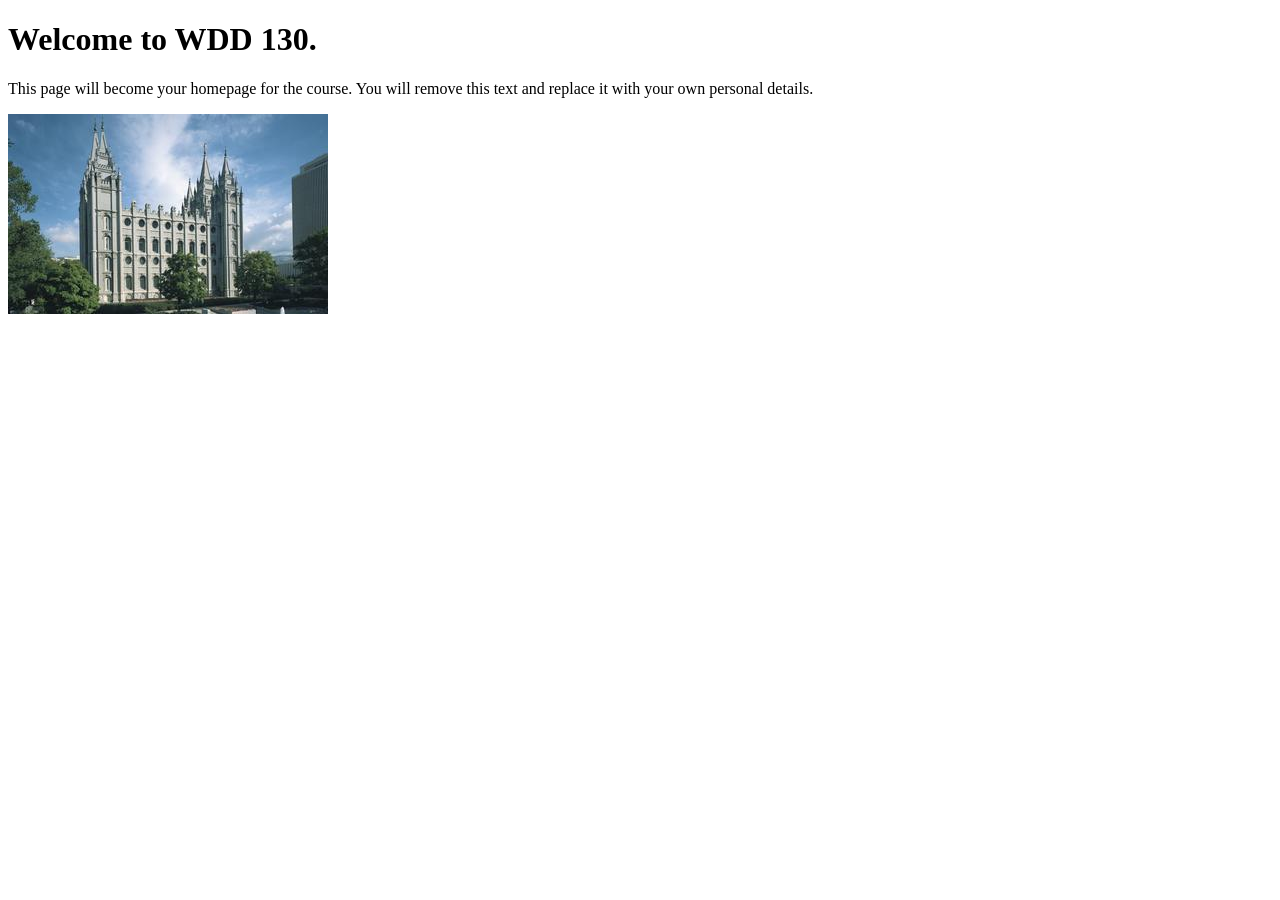
==== index.html @ 3b9d8b85 "Initial commit" ====
<!DOCTYPE html>
<html lang="en">
<head>
    <meta charset="UTF-8">
    <meta name="viewport" content="width=device-width, initial-scale=1.0">
    <title>WDD 130 | Personal Homepage</title>
</head>
<body>
    <h1>Welcome to WDD 130.</h1>
    <p>This page will become your homepage for the course. You will remove this text and replace it with your own personal details.</p>

    <img src="images/salt-lake-temple.jpg" alt="The Salt Lake Temple.">
</body>
</html>
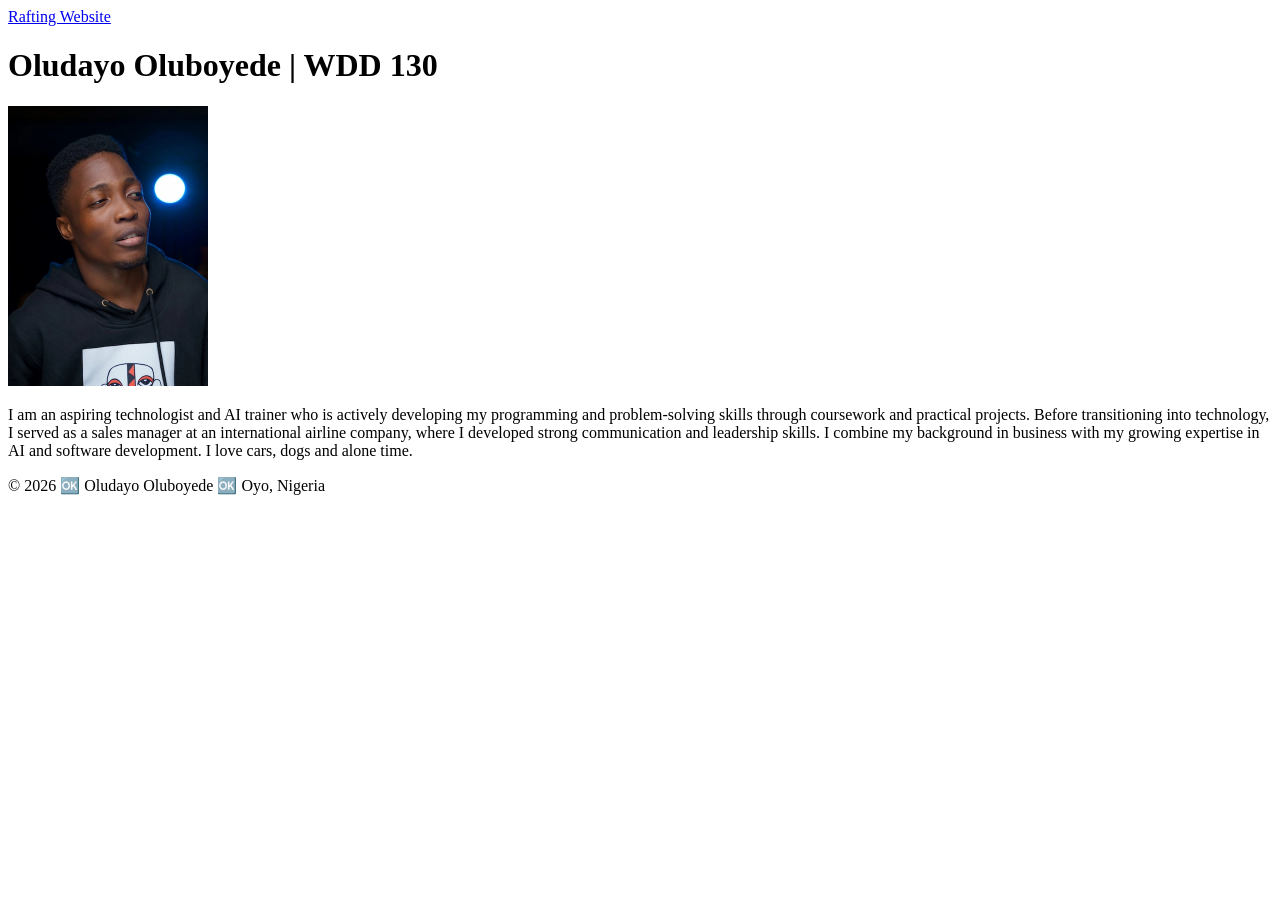
==== commit d52ef4d6: "My profile assignment submission" ====
--- a/index.html
+++ b/index.html
@@ -1,14 +1,43 @@
 <!DOCTYPE html>
 <html lang="en">
+
 <head>
     <meta charset="UTF-8">
     <meta name="viewport" content="width=device-width, initial-scale=1.0">
-    <title>WDD 130 | Personal Homepage</title>
+    <title>Oludayo Oluboyede | WDD 130</title>
 </head>
+
 <body>
-    <h1>Welcome to WDD 130.</h1>
-    <p>This page will become your homepage for the course. You will remove this text and replace it with your own personal details.</p>
 
-    <img src="images/salt-lake-temple.jpg" alt="The Salt Lake Temple.">
+    <header>
+        <nav>
+            <a href="#"></a>
+            <a href="wwr/">Rafting Website</a>
+        </nav>
+
+    </header>
+
+    <main>
+        <h1>Oludayo Oluboyede | WDD 130</h1>
+
+        <img src="images/profile.webp" alt="Oludayo Oluboyede Profile Image" width="200">
+
+        <p>I am an aspiring technologist and AI trainer who is actively developing my
+            programming
+            and problem-solving skills through coursework and practical projects. Before
+            transitioning into technology, I served as a sales manager at an
+            international airline company, where I developed strong communication and leadership
+            skills. I
+            combine my background in business with my growing expertise in AI and software
+            development. I love cars, dogs and alone time.
+        </p>
+
+    </main>
+
+    <footer>
+        <p> &copy; 2026 🆗 Oludayo Oluboyede 🆗 Oyo, Nigeria</p>
+
+    </footer>
 </body>
+
 </html>
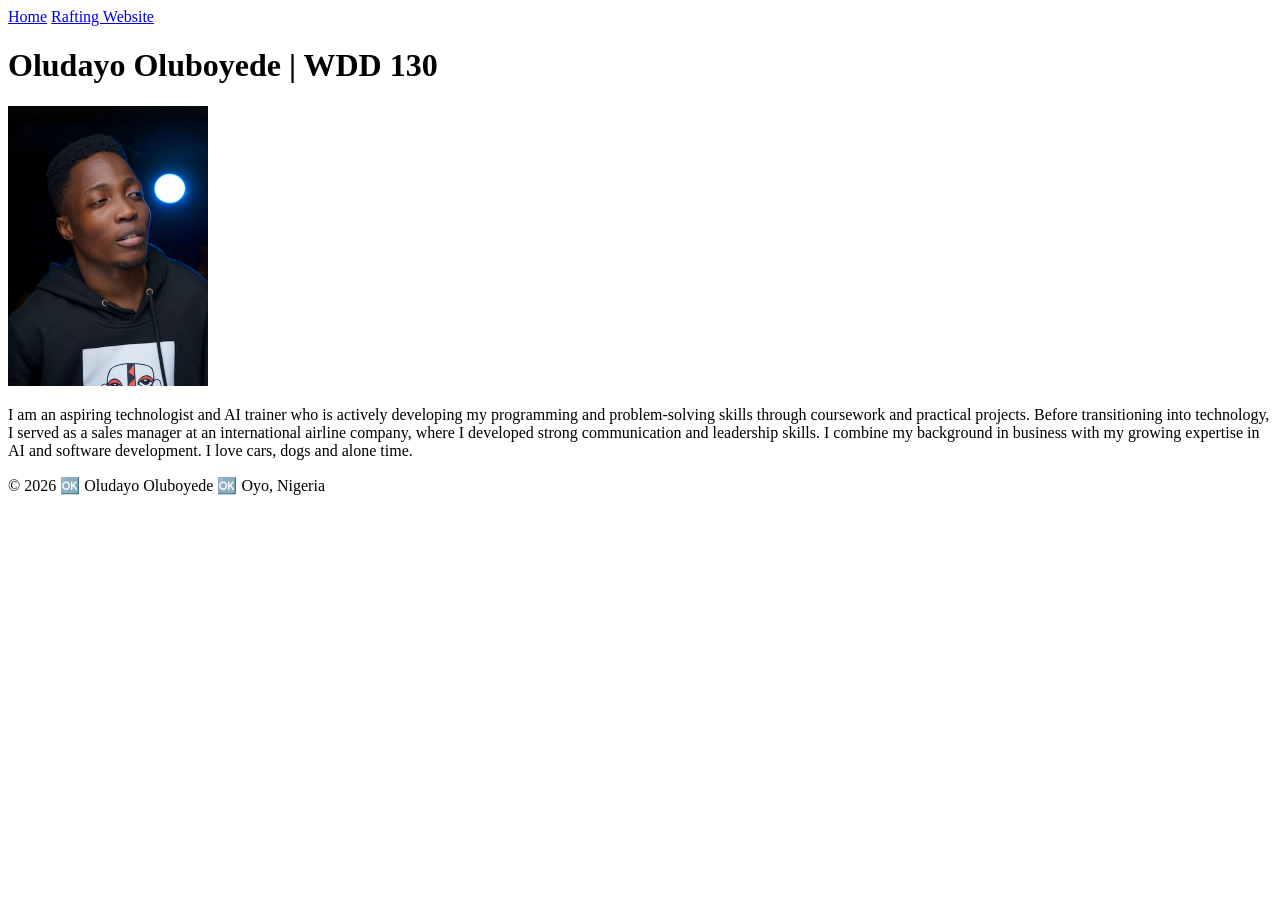
==== commit 1b8a69d6: "Added text for "Home" in nav" ====
--- a/index.html
+++ b/index.html
@@ -11,7 +11,7 @@
 
     <header>
         <nav>
-            <a href="#"></a>
+            <a href="#">Home</a>
             <a href="wwr/">Rafting Website</a>
         </nav>
 
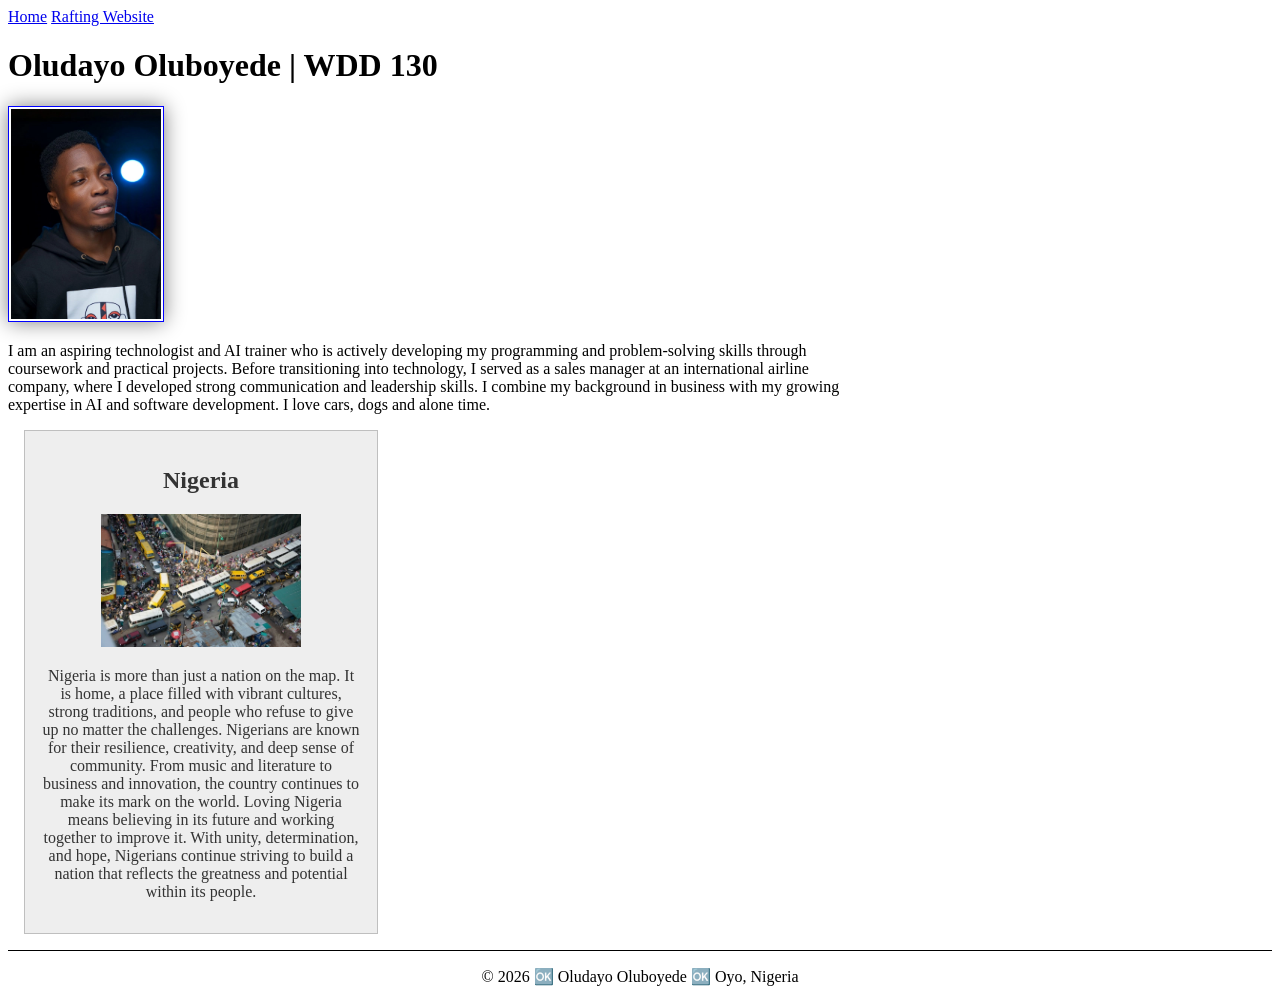
==== commit 27c98891: "Homepage enhancement for week 02 first attempt" ====
--- a/index.html
+++ b/index.html
@@ -5,6 +5,9 @@
     <meta charset="UTF-8">
     <meta name="viewport" content="width=device-width, initial-scale=1.0">
     <title>Oludayo Oluboyede | WDD 130</title>
+    <meta name="description" content="Oludayo Oluboyede WDD 130 Student Homepage">
+    <meta name="author" content="Oludayo Oluboyede">
+    <link rel="stylesheet" href="styles/styles.css">
 </head>
 
 <body>
@@ -34,6 +37,28 @@
 
     </main>
 
+    <aside>
+        <h2>Nigeria</h2>
+        <img src="images/nigeria.webp" alt="Nigerian landscape picture">
+        <p>Nigeria is more than just a nation on the map. It is home, a place filled with vibrant
+            cultures,
+            strong traditions, and people who refuse to give up no matter the challenges. Nigerians
+            are
+            known
+            for their resilience, creativity, and deep sense of community. From music and literature
+            to
+            business
+            and innovation, the country continues to make its mark on the world. Loving Nigeria
+            means
+            believing
+            in its future and working together to improve it. With unity, determination, and hope,
+            Nigerians
+            continue striving to build a nation that reflects the greatness and potential within its
+            people.</p>
+
+
+    </aside>
+
     <footer>
         <p> &copy; 2026 🆗 Oludayo Oluboyede 🆗 Oyo, Nigeria</p>
 
--- a/styles/styles.css
+++ b/styles/styles.css
@@ -0,0 +1,36 @@
+main {
+    max-width: 840px;
+}
+
+main img {
+    width: 150px;
+    height: auto;
+    border: 1px solid blue;
+    padding: 2px;
+    box-shadow: 0 0 20px grey;
+}
+
+aside {
+    width: 20rem;
+    margin: 1rem;
+    border: 1px solid rgb(0 0 0 / 0.2);
+    padding: 1rem;
+    background-color: #eee;
+    color: #333;
+    text-align: center;
+}
+
+aside img {
+    width: 200px;
+    height: auto;
+}
+
+p {
+    padding: 0;
+}
+
+footer {
+    margin-top: 15px;
+    border-top: 1px solid #000;
+    text-align: center;
+}
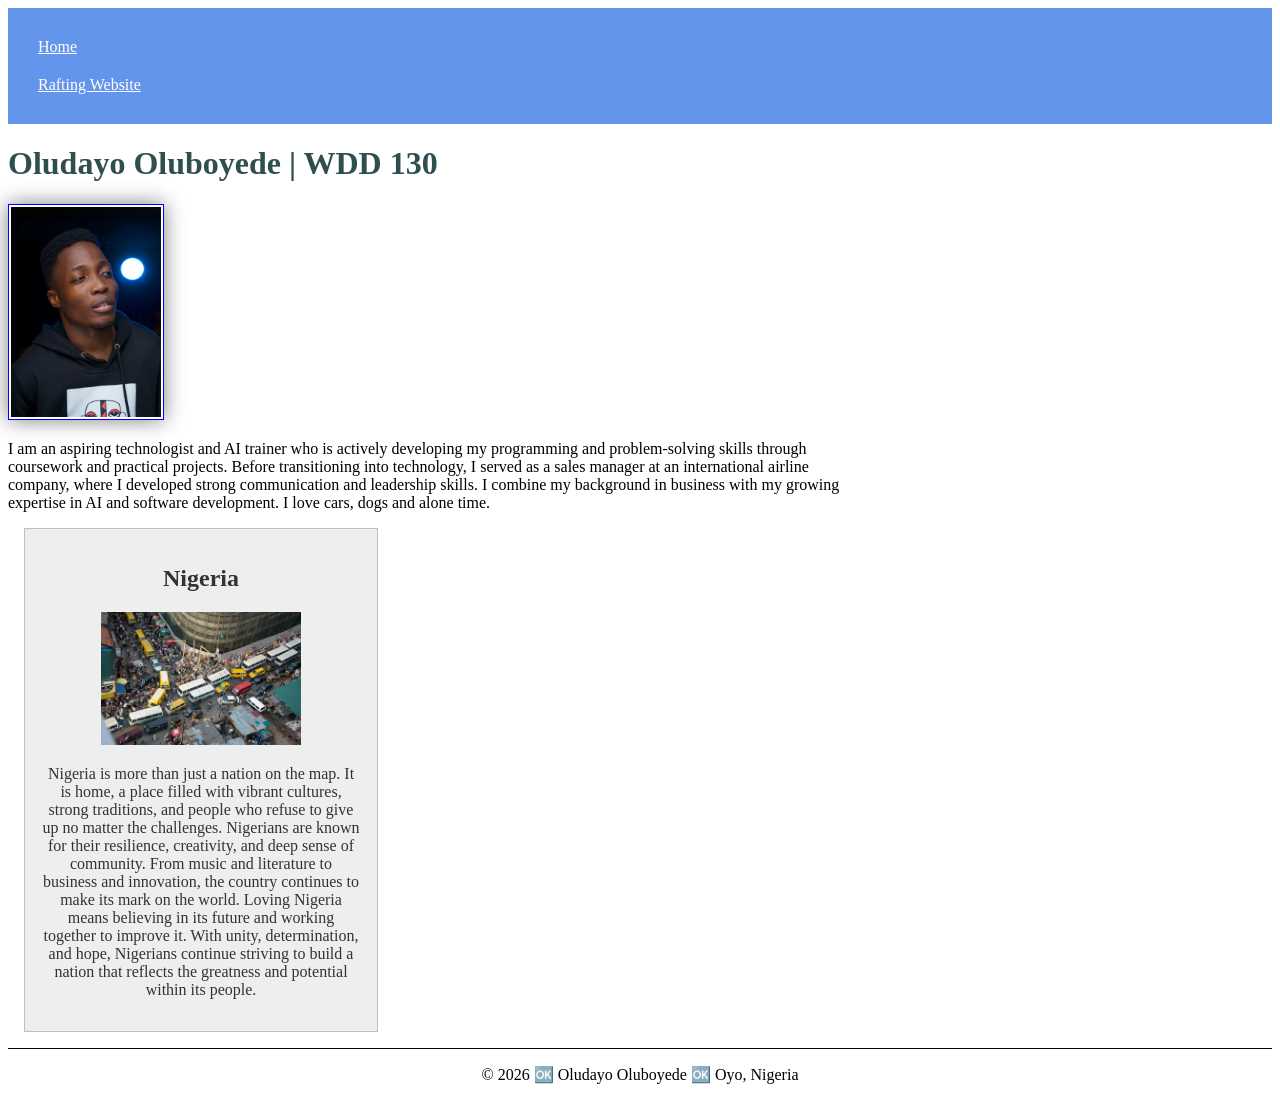
==== commit aa5f8c94: "Week 02 meta description updated attempt 3" ====
--- a/index.html
+++ b/index.html
@@ -5,7 +5,8 @@
     <meta charset="UTF-8">
     <meta name="viewport" content="width=device-width, initial-scale=1.0">
     <title>Oludayo Oluboyede | WDD 130</title>
-    <meta name="description" content="Oludayo Oluboyede WDD 130 Student Homepage">
+    <meta name="description"
+      content="Oludayo Oluboyede WDD 130 Student Homepage Enhancement Project">
     <meta name="author" content="Oludayo Oluboyede">
     <link rel="stylesheet" href="styles/styles.css">
 </head>
--- a/styles/styles.css
+++ b/styles/styles.css
@@ -1,3 +1,19 @@
+nav {
+    background-color: cornflowerblue;
+    padding: 20px;
+
+}
+
+nav a {
+    color: white;
+    padding: 10px;
+    display: block;
+}
+
+h1 {
+    color: darkslategrey;
+}
+
 main {
     max-width: 840px;
 }
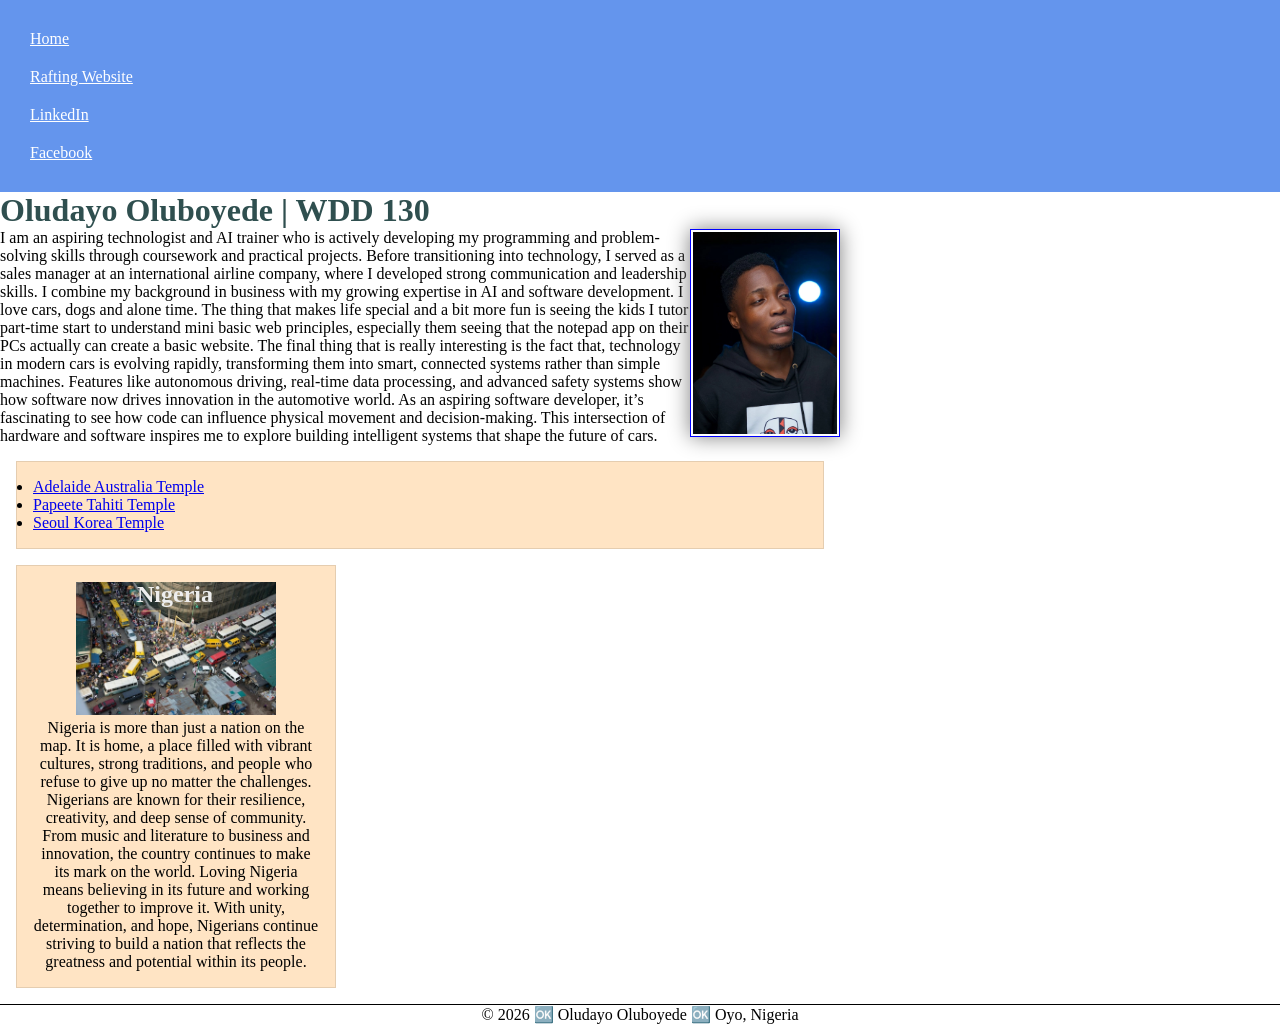
==== commit 4a375cd9: "Profile Page Enhancement week 03" ====
--- a/index.html
+++ b/index.html
@@ -6,7 +6,7 @@
     <meta name="viewport" content="width=device-width, initial-scale=1.0">
     <title>Oludayo Oluboyede | WDD 130</title>
     <meta name="description"
-      content="Oludayo Oluboyede WDD 130 Student Homepage Enhancement Project">
+      content="Oludayo Oluboyede WDD 130 Student Homepage Enhancement Project Submission">
     <meta name="author" content="Oludayo Oluboyede">
     <link rel="stylesheet" href="styles/styles.css">
 </head>
@@ -17,6 +17,8 @@
         <nav>
             <a href="#">Home</a>
             <a href="wwr/">Rafting Website</a>
+            <a href="https://linkedin.com/in/oludayo-oluboyede-27a086215">LinkedIn</a>
+            <a href="https://facebook.com">Facebook</a>
         </nav>
 
     </header>
@@ -34,11 +36,35 @@
             skills. I
             combine my background in business with my growing expertise in AI and software
             development. I love cars, dogs and alone time.
+            The thing that makes life special and a bit more fun is seeing the kids I tutor
+            part-time start to understand mini basic web principles, especially them seeing that the
+            notepad app on their PCs actually can create a basic website.
+
+            The final thing that is really interesting is the fact that, technology in modern cars
+            is evolving rapidly, transforming them into smart, connected systems
+            rather than simple machines. Features like autonomous driving, real-time data
+            processing, and
+            advanced safety systems show how software now drives innovation in the automotive world.
+            As an
+            aspiring software developer, it’s fascinating to see how code can influence physical
+            movement and
+            decision-making. This intersection of hardware and software inspires me to explore
+            building
+            intelligent systems that shape the future of cars.
         </p>
+
+        <ul class="box">
+            <li><a href="https://newsroom.churchofjesuschrist.org/article/adelaide-australia-temple"
+                  target="_blank">Adelaide Australia Temple</a></li>
+            <li><a href="https://newsroom.churchofjesuschrist.org/article/papeete-tahiti-temple"
+                  target="_blank">Papeete Tahiti Temple</a></li>
+            <li><a href="https://newsroom.churchofjesuschrist.org/article/seoul-korea-temple">Seoul
+                    Korea Temple</a></li>
+        </ul>
 
     </main>
 
-    <aside>
+    <aside class="box">
         <h2>Nigeria</h2>
         <img src="images/nigeria.webp" alt="Nigerian landscape picture">
         <p>Nigeria is more than just a nation on the map. It is home, a place filled with vibrant
--- a/styles/styles.css
+++ b/styles/styles.css
@@ -1,3 +1,9 @@
+* {
+    margin: 0;
+    padding: 0;
+    box-sizing: border-box;
+}
+
 nav {
     background-color: cornflowerblue;
     padding: 20px;
@@ -24,6 +30,8 @@
     border: 1px solid blue;
     padding: 2px;
     box-shadow: 0 0 20px grey;
+    float: right;
+    position: relative;
 }
 
 aside {
@@ -34,6 +42,14 @@
     background-color: #eee;
     color: #333;
     text-align: center;
+    position: relative;
+}
+
+aside h2 {
+    position: absolute;
+    top: 15px;
+    left: 120px;
+    color: #eee;
 }
 
 aside img {
@@ -49,4 +65,13 @@
     margin-top: 15px;
     border-top: 1px solid #000;
     text-align: center;
+}
+
+/* Class Selectors */
+.box {
+    margin: 1rem;
+    padding: 1rem;
+    border: 1px solid rgb(0 0 0 / 10%);
+    background-color: bisque;
+    color: #000;
 }
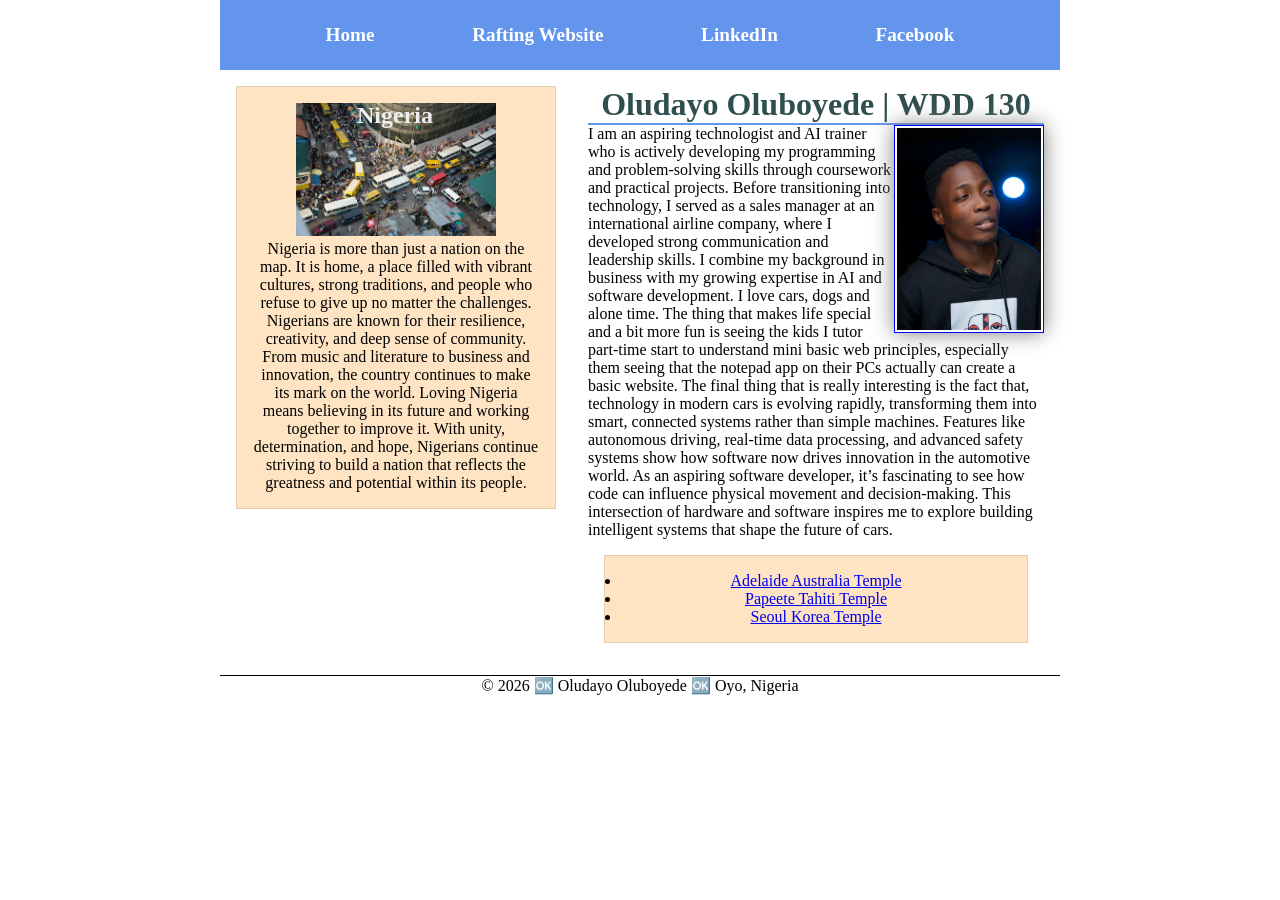
==== commit 19899faf: "Week )4 Homepage enhancements Attempt 1" ====
--- a/index.html
+++ b/index.html
@@ -22,69 +22,78 @@
         </nav>
 
     </header>
+    <div class="grid">
+        <main>
+            <h1>Oludayo Oluboyede | WDD 130</h1>
 
-    <main>
-        <h1>Oludayo Oluboyede | WDD 130</h1>
+            <img src="images/profile.webp" alt="Oludayo Oluboyede Profile Image" width="200">
 
-        <img src="images/profile.webp" alt="Oludayo Oluboyede Profile Image" width="200">
+            <p>I am an aspiring technologist and AI trainer who is actively developing my
+                programming
+                and problem-solving skills through coursework and practical projects. Before
+                transitioning into technology, I served as a sales manager at an
+                international airline company, where I developed strong communication and leadership
+                skills. I
+                combine my background in business with my growing expertise in AI and software
+                development. I love cars, dogs and alone time.
+                The thing that makes life special and a bit more fun is seeing the kids I tutor
+                part-time start to understand mini basic web principles, especially them seeing that
+                the
+                notepad app on their PCs actually can create a basic website.
 
-        <p>I am an aspiring technologist and AI trainer who is actively developing my
-            programming
-            and problem-solving skills through coursework and practical projects. Before
-            transitioning into technology, I served as a sales manager at an
-            international airline company, where I developed strong communication and leadership
-            skills. I
-            combine my background in business with my growing expertise in AI and software
-            development. I love cars, dogs and alone time.
-            The thing that makes life special and a bit more fun is seeing the kids I tutor
-            part-time start to understand mini basic web principles, especially them seeing that the
-            notepad app on their PCs actually can create a basic website.
+                The final thing that is really interesting is the fact that, technology in modern
+                cars
+                is evolving rapidly, transforming them into smart, connected systems
+                rather than simple machines. Features like autonomous driving, real-time data
+                processing, and
+                advanced safety systems show how software now drives innovation in the automotive
+                world.
+                As an
+                aspiring software developer, it’s fascinating to see how code can influence physical
+                movement and
+                decision-making. This intersection of hardware and software inspires me to explore
+                building
+                intelligent systems that shape the future of cars.
+            </p>
 
-            The final thing that is really interesting is the fact that, technology in modern cars
-            is evolving rapidly, transforming them into smart, connected systems
-            rather than simple machines. Features like autonomous driving, real-time data
-            processing, and
-            advanced safety systems show how software now drives innovation in the automotive world.
-            As an
-            aspiring software developer, it’s fascinating to see how code can influence physical
-            movement and
-            decision-making. This intersection of hardware and software inspires me to explore
-            building
-            intelligent systems that shape the future of cars.
-        </p>
+            <ul class="box">
+                <li><a href="https://newsroom.churchofjesuschrist.org/article/adelaide-australia-temple"
+                      target="_blank">Adelaide Australia Temple</a></li>
+                <li><a href="https://newsroom.churchofjesuschrist.org/article/papeete-tahiti-temple"
+                      target="_blank">Papeete Tahiti Temple</a></li>
+                <li><a href="https://newsroom.churchofjesuschrist.org/article/seoul-korea-temple">Seoul
+                        Korea Temple</a></li>
+            </ul>
 
-        <ul class="box">
-            <li><a href="https://newsroom.churchofjesuschrist.org/article/adelaide-australia-temple"
-                  target="_blank">Adelaide Australia Temple</a></li>
-            <li><a href="https://newsroom.churchofjesuschrist.org/article/papeete-tahiti-temple"
-                  target="_blank">Papeete Tahiti Temple</a></li>
-            <li><a href="https://newsroom.churchofjesuschrist.org/article/seoul-korea-temple">Seoul
-                    Korea Temple</a></li>
-        </ul>
+        </main>
 
-    </main>
-
-    <aside class="box">
-        <h2>Nigeria</h2>
-        <img src="images/nigeria.webp" alt="Nigerian landscape picture">
-        <p>Nigeria is more than just a nation on the map. It is home, a place filled with vibrant
-            cultures,
-            strong traditions, and people who refuse to give up no matter the challenges. Nigerians
-            are
-            known
-            for their resilience, creativity, and deep sense of community. From music and literature
-            to
-            business
-            and innovation, the country continues to make its mark on the world. Loving Nigeria
-            means
-            believing
-            in its future and working together to improve it. With unity, determination, and hope,
-            Nigerians
-            continue striving to build a nation that reflects the greatness and potential within its
-            people.</p>
+        <aside class="box">
+            <h2>Nigeria</h2>
+            <img src="images/nigeria.webp" alt="Nigerian landscape picture">
+            <p>Nigeria is more than just a nation on the map. It is home, a place filled with
+                vibrant
+                cultures,
+                strong traditions, and people who refuse to give up no matter the challenges.
+                Nigerians
+                are
+                known
+                for their resilience, creativity, and deep sense of community. From music and
+                literature
+                to
+                business
+                and innovation, the country continues to make its mark on the world. Loving Nigeria
+                means
+                believing
+                in its future and working together to improve it. With unity, determination, and
+                hope,
+                Nigerians
+                continue striving to build a nation that reflects the greatness and potential within
+                its
+                people.</p>
 
 
-    </aside>
+        </aside>
+    </div>
 
     <footer>
         <p> &copy; 2026 🆗 Oludayo Oluboyede 🆗 Oyo, Nigeria</p>
--- a/styles/styles.css
+++ b/styles/styles.css
@@ -4,24 +4,47 @@
     box-sizing: border-box;
 }
 
+header,
+.grid,
+footer {
+    max-width: 840px;
+    margin: 0 auto;
+    text-align: center;
+}
+
 nav {
     background-color: cornflowerblue;
-    padding: 20px;
+    padding: 1rem;
+    display: flex;
+    justify-content: space-evenly;
+    align-items: center;
 
 }
 
 nav a {
-    color: white;
-    padding: 10px;
     display: block;
+    padding: 0.5rem;
+    text-decoration: none;
+    font-size: 1.2rem;
+    font-weight: 700;
+    color: #fff;
 }
 
-h1 {
-    color: darkslategrey;
+.grid {
+    display: grid;
+    align-items: center;
+    align-items: start;
+
 }
 
 main {
-    max-width: 840px;
+    grid-column: 2/3;
+    margin: 1rem;
+}
+
+main p {
+    padding: 0;
+    text-align: left;
 }
 
 main img {
@@ -43,6 +66,13 @@
     color: #333;
     text-align: center;
     position: relative;
+    grid-column: 1/2;
+    grid-row: 1/2;
+}
+
+h1 {
+    color: darkslategrey;
+    border-bottom: 2px solid cornflowerblue;
 }
 
 aside h2 {
@@ -57,14 +87,8 @@
     height: auto;
 }
 
-p {
-    padding: 0;
-}
-
 footer {
-    margin-top: 15px;
     border-top: 1px solid #000;
-    text-align: center;
 }
 
 /* Class Selectors */
